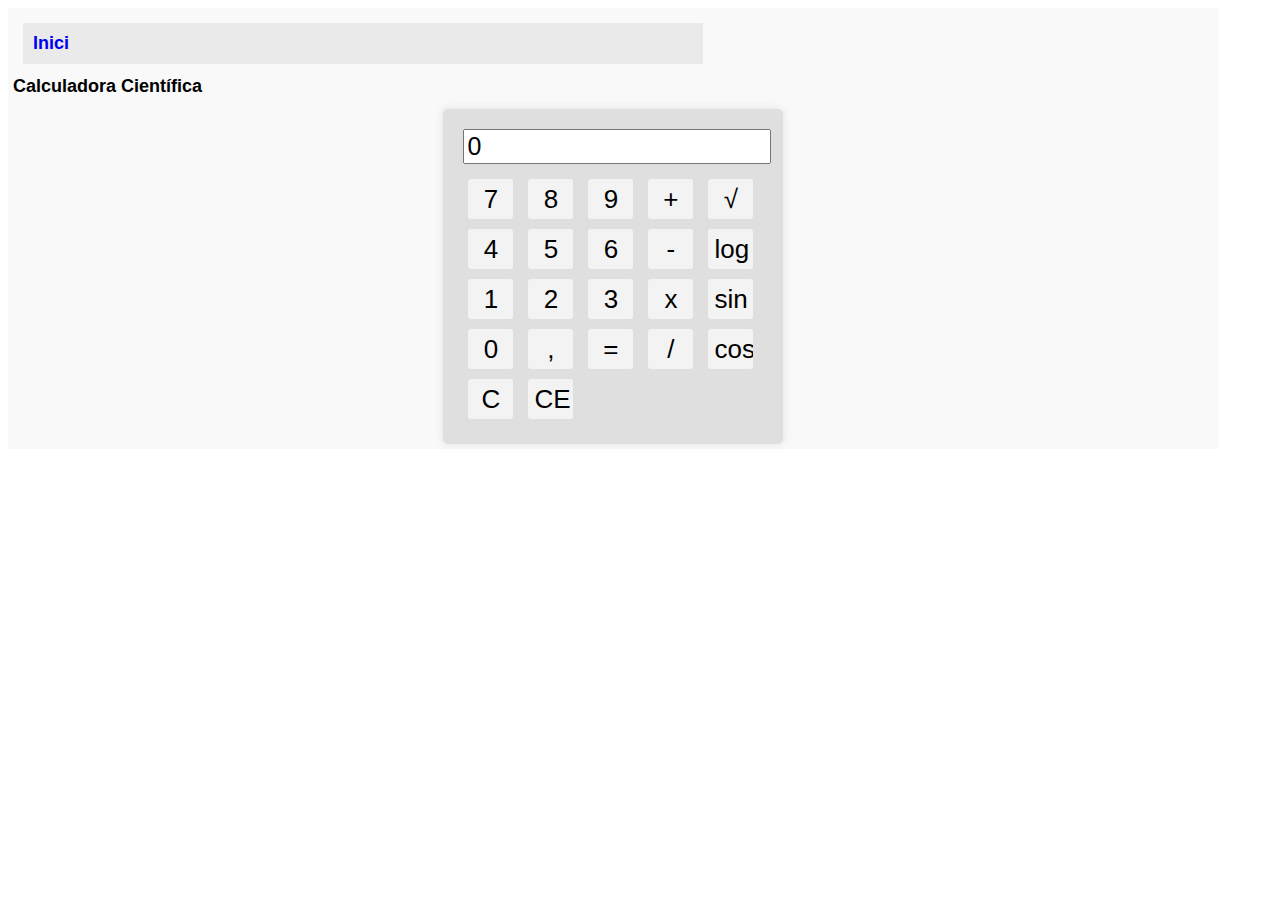
==== html/calculadora_cientifica.html @ 98014c0f "Added buttons that call the scientific functions previously created" ====
<!DOCTYPE html>
<html lang="en">
  <head>
    <meta charset="utf-8">
    <title>Inici</title>

    <meta http-equiv="x-ua-compatible" content="ie=edge">
    <meta name="viewport" content="width=device-width, initial-scale=1.0">
    <meta name="description" content="A brief page description">
    <meta name="keywords" content="html,cheatsheet" />
    <link rel="apple-touch-icon" href="apple-touch-icon.png">
    <link rel="stylesheet" href="/normalised.css">
    <link rel="stylesheet" href="../css/styles.css">
<!-- Prepare for second course --> 
    <script src="../js/script.js"></script>
    <script src="https://ajax.googleapis.com/ajax/libs/jquery/1.7.1/jquery.min.js"></script> 

<!-- If we use bootstrap


   <link rel="stylesheet" href="https://maxcdn.bootstrapcdn.com/bootstrap/3.4.1/css/bootstrap.min.css">
   <script src="https://ajax.googleapis.com/ajax/libs/jquery/3.5.1/jquery.min.js"></script>
   <script src="https://maxcdn.bootstrapcdn.com/bootstrap/3.4.1/js/bootstrap.min.js"></script>

 -->


</head> 
<body> 
<!-- Content --> 

 <div class="main">
  <h2><a href="../index.html">Inici</a></h2>
  <h1>Calculadora Científica</h1>
  
 
    <div class="calculadora">
      
          <input type="text" id="valor_num" maxlength="20" value="0" readonly="true">
          
          <input type="button" value="7" id="7" onclick="assignarNumero(7)">
          
          <input type="button" value="8" id="8" onclick="assignarNumero(8)">
          
          <input type="button" value="9" id="9" onclick="assignarNumero(9)">
          
          <input type="button" value="+" id="sumar" onclick="operar(1)">

          <input type="button" value="√" id="arrel" onclick="calcularArrel()">
          <br>
          
          <input type="button" value="4" id="4" onclick="assignarNumero(4)">
          
          <input type="button" value="5" id="5" onclick="assignarNumero(5)">
          
          <input type="button" value="6" id="6" onclick="assignarNumero(6)">
          
          <input type="button" value="-" id="restar" onclick="operar(2)">
          
          <input type="button" value="log" id="restar" onclick="calcularLog()">
          <br>
          
          <input type="button" value="1" id="1" onclick="assignarNumero(1)">
          
          <input type="button" value="2" id="2" onclick="assignarNumero(2)">
          
          <input type="button" value="3" id="3" onclick="assignarNumero(3)">
          
          <input type="button" value="x" id="multiplicar" onclick="operar(3)">
          <input type="button" value="sin" id="sin" onclick="calcularSinus()">
          <br>
          
          <input type="button" value="0" id="0" onclick="assignarNumero(0)">
          
          <input type="button" value="," id="," onclick="donarComa()">
          <input type="button" value="=" id="esIgual" onclick="esIgual()">
          
          <input type="button" value="/" id="dividir" onclick="operar(4)">
          <input type="button" value="cos" id="cos" onclick="calcularQuocient()">
          <input type="button" value="C" id="C" onclick="donarC()">
          <input type="button" value="CE" id="CE" onclick="donarCE()">
          
  </div>
  
 </div>

</body> 
</html>
---- css/styles.css ----
*{
    font-family: Arial, Helvetica, sans-serif;
    font-size: 18px;
}

a {
    text-decoration: none;
}

.main {
    width: 95%;
    padding: 5px;
    background-color: rgb(249, 249, 249);
}

.main h2 {
    background-color: rgb(234, 234, 234);
    width: 55%;
    padding: 10px;
    margin: 10px;
}


.main h2:hover {
    background-color: rgb(218, 218, 218);
    transition: 0.3s;
}

.calculadora {
    width: 300px;
    margin: 0 auto;
    background-color: rgb(223, 223, 223);
    border-radius: 5px;
    padding: 20px;
    box-shadow: 0px 0px 10px rgba(0, 0, 0, 0.1);
}

input[type="button"] {
    border: none;
    border-radius: 3px;
    margin: 5px;
    width: 45px;
    height: 40px;
    font-size: 26px;
    background-color: rgb(243, 243, 243);
}

input[type="button"]:hover {
    background-color: rgb(225, 224, 224);
}

input[type="text"] {
    width: 300px;
    font-size: 25px;
    outline: none;
    margin-bottom: 10px;
}
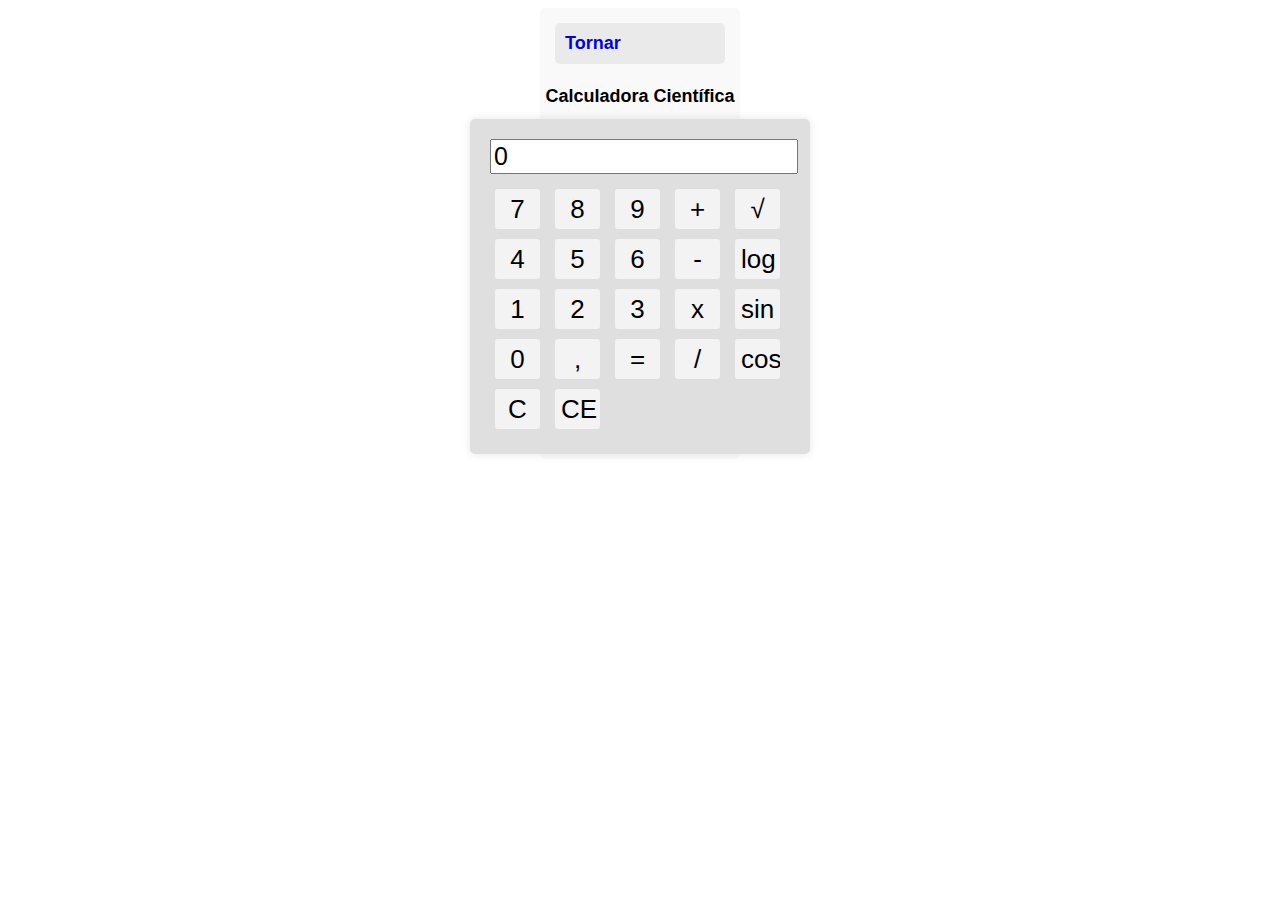
==== commit 992ac4ea: "Added calculator images for the Index links, and added flex and center properties for the content to" ====
--- a/html/calculadora_cientifica.html
+++ b/html/calculadora_cientifica.html
@@ -30,7 +30,7 @@
 <!-- Content --> 
 
  <div class="main">
-  <h2><a href="../index.html">Inici</a></h2>
+  <h2><a href="../index.html">Tornar</a></h2>
   <h1>Calculadora Científica</h1>
   
  
--- a/css/styles.css
+++ b/css/styles.css
@@ -8,16 +8,22 @@
 }
 
 .main {
-    width: 95%;
+    width: 190px;
+    margin: 0 auto;
     padding: 5px;
     background-color: rgb(249, 249, 249);
+    border-radius: 5px;
+    display: flex;
+    flex-wrap: wrap;
+    justify-content: center;
 }
 
 .main h2 {
     background-color: rgb(234, 234, 234);
-    width: 55%;
+    width: 150px;
     padding: 10px;
     margin: 10px;
+    border-radius: 5px;
 }
 
 
